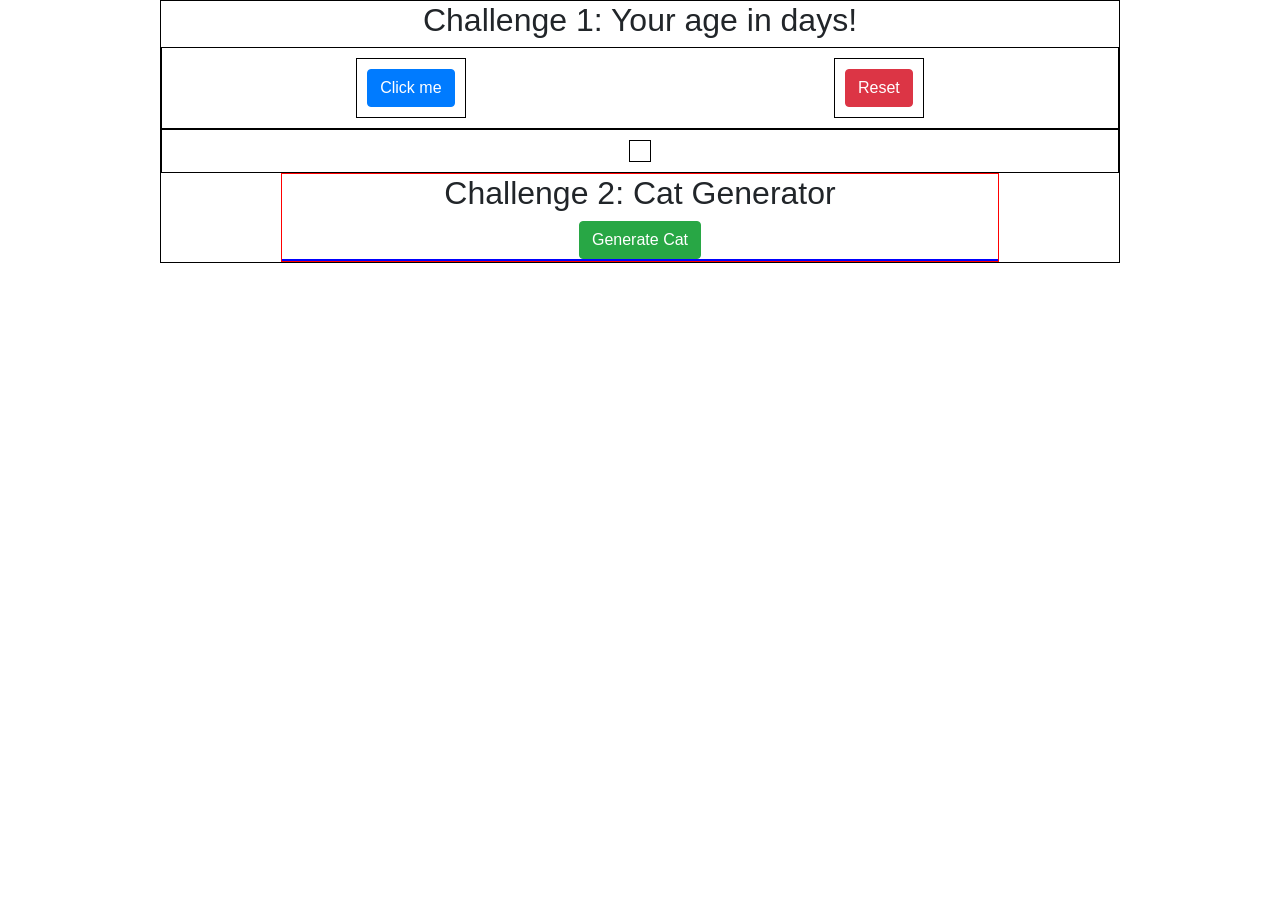
==== home.html @ 9b581578 "challenge 2 done" ====
<html lang="en">
<head>
    <meta charset="UTF-8">
    <meta http-equiv="X-UA-Compatible" content="IE=edge">
    <meta name="viewport" content="width=device-width, initial-scale=1.0">
    <link rel="stylesheet" href="https://cdn.jsdelivr.net/npm/bootstrap@4.6.0/dist/css/bootstrap.min.css">
    <link rel="stylesheet" href="static/css/style.css">
    <title>Learn JS</title>
</head>
<body>
    <div class="container-1">
        <h2>Challenge 1: Your age in days!</h2>
        <div class="flex-box-container-1">
            <div>
                <button class="btn btn-primary" onclick="ageInDays()">Click me</button>
            </div>  
            <div>
                <button class="btn btn-danger" onclick="reset()">Reset</button>
            </div>
        </div>

        <div class="flex-box-container-1">
            <div id="flex-box-result"></div>
        </div>

        <div class="container-2">
            <h2>Challenge 2: Cat Generator</h2>
            <button class="btn btn-success" onclick="generateCat()">Generate Cat</button>

            <div class="flex-box-container-2" id="cat-container">
            </div>

        </div>

    </div>
    <script src="static/js/script.js"></script>
</body>
</html>
---- static/css/style.css ----
.container-1 {
    border: 1px solid black;
    margin: 0 auto;
    width: 75%;
    text-align: center;
}
.flex-box-container-1 {
    border: 1px solid black;
    padding: 10;
    display: flex;
    flex-wrap: wrap;
    flex-direction: row;
    justify-content: space-around;
}
.flex-box-container-1 div {
    padding: 10;
    display: flex;
    border: 1px solid black;
    align-items: center;
}

.container-2 {
    border: 1px solid red;
    margin: 0 auto;
    width: 75%;
    text-align: center;
}

.flex-box-container-2 {
    display: flex;
    flex-wrap: wrap;
    border: 1px solid blue;
    justify-content: space-around;
}

.cat {
    width: 100px;
    height: 100px;
}

.flex-box-container-2 img {
    border: 1px solid green;
    padding: 10px;
}
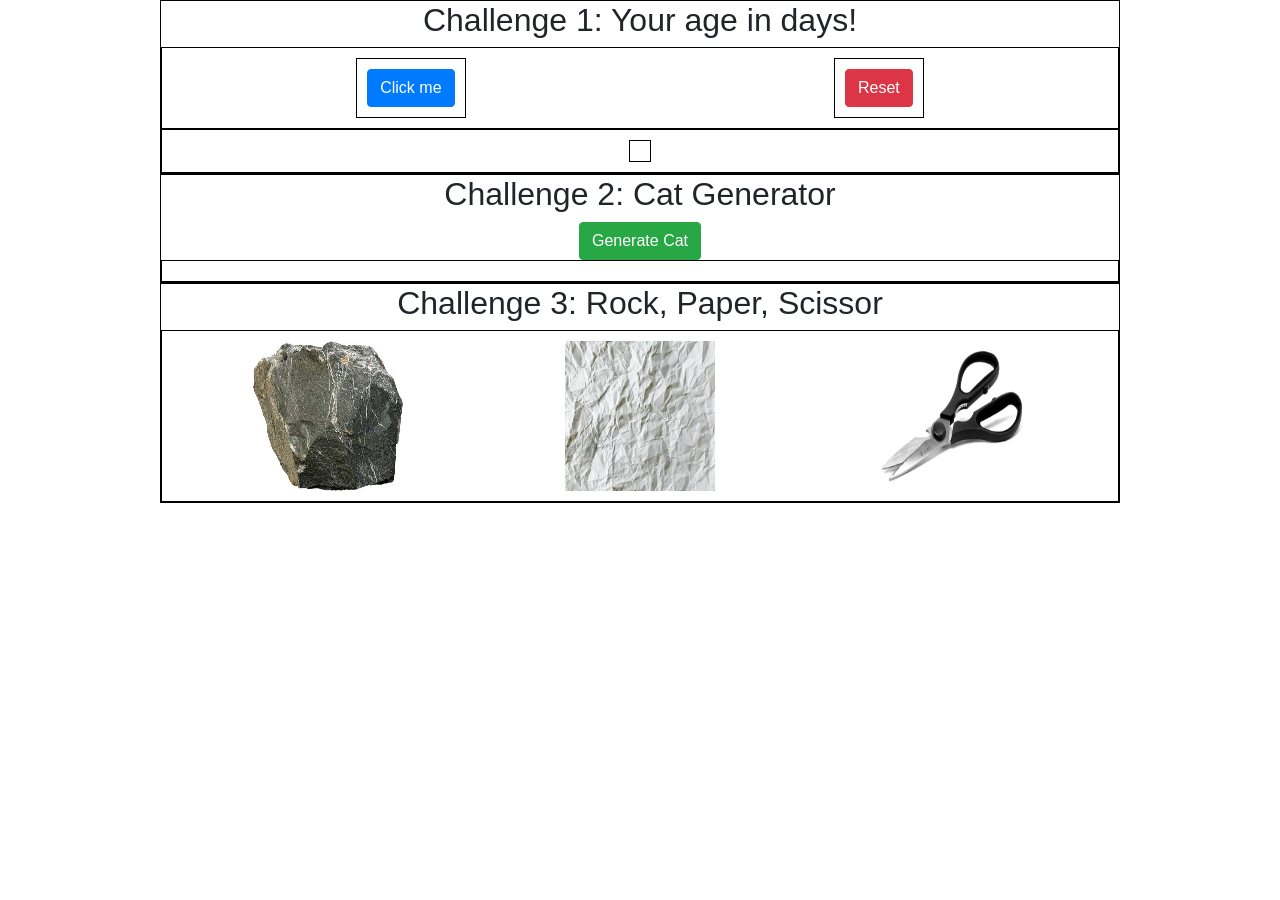
==== commit ff267366: "Challenge 3 Done!" ====
--- a/home.html
+++ b/home.html
@@ -22,16 +22,23 @@
         <div class="flex-box-container-1">
             <div id="flex-box-result"></div>
         </div>
+    </div>
 
-        <div class="container-2">
-            <h2>Challenge 2: Cat Generator</h2>
-            <button class="btn btn-success" onclick="generateCat()">Generate Cat</button>
+    <div class="container-2">
+        <h2>Challenge 2: Cat Generator</h2>
+        <button class="btn btn-success" onclick="generateCat()">Generate Cat</button>
 
-            <div class="flex-box-container-2" id="cat-container">
-            </div>
+        <div class="flex-box-container-2" id="cat-container">
+        </div>
+    </div>
 
+    <div class="container-3">
+        <h2>Challenge 3: Rock, Paper, Scissor</h2>
+        <div class="flex-box-rpsGame" id="flex-box-rpsGame">
+            <img id="rock" src="static/images/rock.jpg" alt="" onclick="rpsGame(this)">
+            <img id="paper" src="static/images/paper.jpeg" alt="" onclick="rpsGame(this)">
+            <img id="scissor" src="static/images/scissor.jpeg" alt="" onclick="rpsGame(this)">
         </div>
-
     </div>
     <script src="static/js/script.js"></script>
 </body>
--- a/static/css/style.css
+++ b/static/css/style.css
@@ -1,36 +1,30 @@
-.container-1 {
+.container-1, .container-2, .container-3 {
     border: 1px solid black;
     margin: 0 auto;
     width: 75%;
     text-align: center;
 }
-.flex-box-container-1 {
+.flex-box-container-1, .flex-box-rpsGame {
     border: 1px solid black;
-    padding: 10;
+    padding: 10px;
     display: flex;
     flex-wrap: wrap;
     flex-direction: row;
     justify-content: space-around;
 }
 .flex-box-container-1 div {
-    padding: 10;
+    padding: 10px;
     display: flex;
     border: 1px solid black;
     align-items: center;
 }
 
-.container-2 {
-    border: 1px solid red;
-    margin: 0 auto;
-    width: 75%;
-    text-align: center;
-}
-
 .flex-box-container-2 {
     display: flex;
     flex-wrap: wrap;
-    border: 1px solid blue;
+    border: 1px solid black;
     justify-content: space-around;
+    padding: 10;
 }
 
 .cat {
@@ -39,6 +33,15 @@
 }
 
 .flex-box-container-2 img {
-    border: 1px solid green;
-    padding: 10px;
+    box-shadow: 0px 10px 50px rgba(0, 0, 0, 0.7);
+    margin: 10px;
+}
+
+.flex-box-rpsGame img {
+    width: 150px;
+    height: 150px;
+}
+
+.flex-box-rpsGame img:hover {
+    box-shadow: 0px 10px 50px rgba(37, 50, 233, 1)
 }
